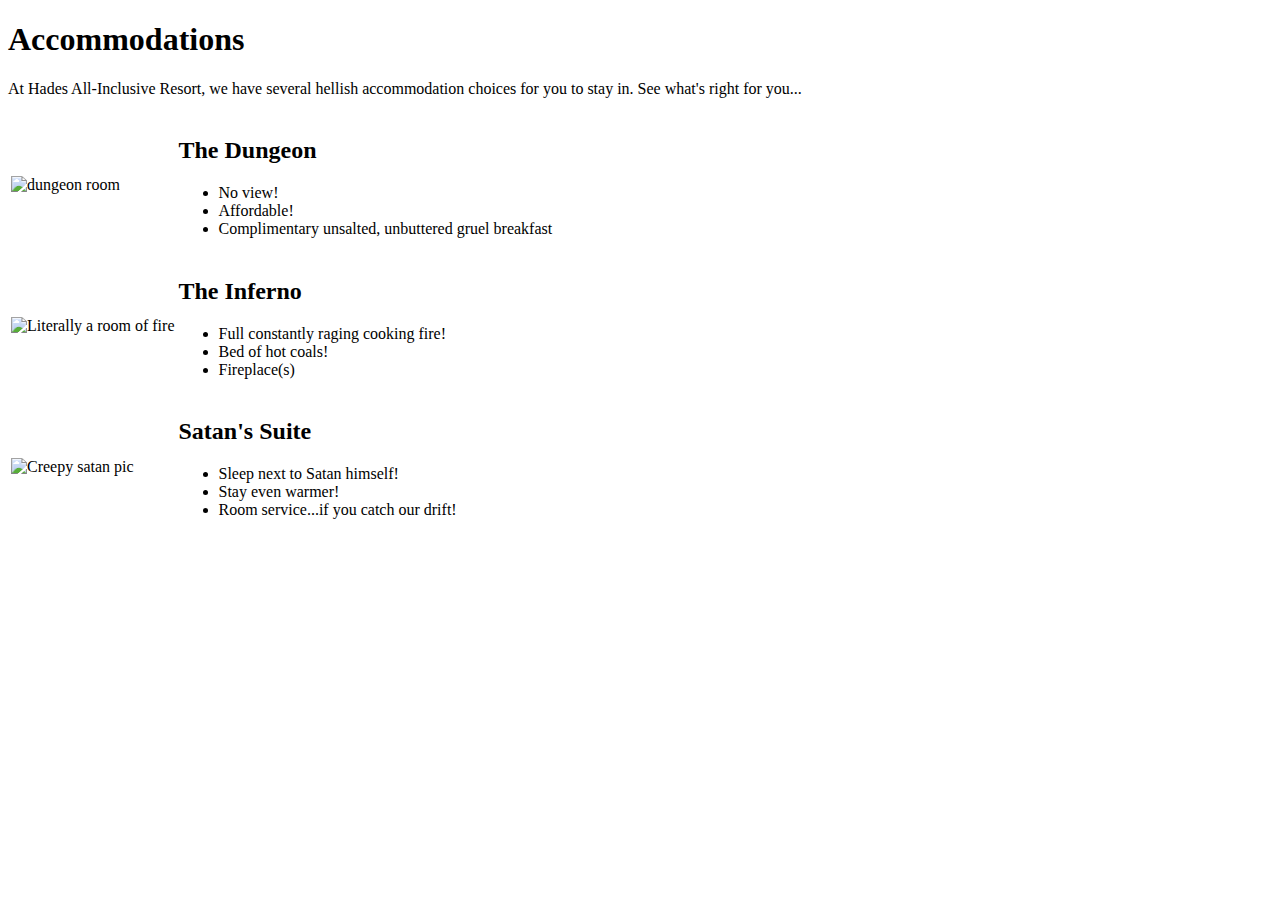
==== accommodations.html @ 889a8f8a "Add accommodation page" ====
<!DOCTYPE html>
<html>
<head>
  <link rel="css/styles.css" type="stylesheet">
  <title>Accommodations</title>
</head>

<body>
  <h1>Accommodations</h1>
  <p>At Hades All-Inclusive Resort, we have several hellish accommodation choices for you to stay in. See what's right for you...</p>

  <table>
    <tr>
      <td>
        <img src="img/dungeon.jpg" alt="dungeon room">
      </td>
      <td>
        <h2>The Dungeon</h2>
        <ul>
          <li>No view!</li>
          <li>Affordable!</li>
          <li>Complimentary unsalted, unbuttered gruel breakfast</li>
        </ul>
      </td>
    <tr>
      <td>
        <img src="img/inferno.jpg" alt="Literally a room of fire">
      </td>
      <td>
        <h2>The Inferno</h2>
        <ul>
          <li>Full constantly raging cooking fire!</li>
          <li>Bed of hot coals!</li>
          <li>Fireplace(s)</li>
        </ul>
      </td>
    </tr>
    <tr>
      <td>
        <img src="img/satansuite.jpg" alt="Creepy satan pic">
      </td>
      <td>
        <h2>Satan's Suite</h2>
        <ul>
          <li>Sleep next to Satan himself!</li>
          <li>Stay even warmer!</li>
          <li>Room service...if you catch our drift!</li>
        </ul>
      </td>
    </tr>
  </table>

</body>
</html>
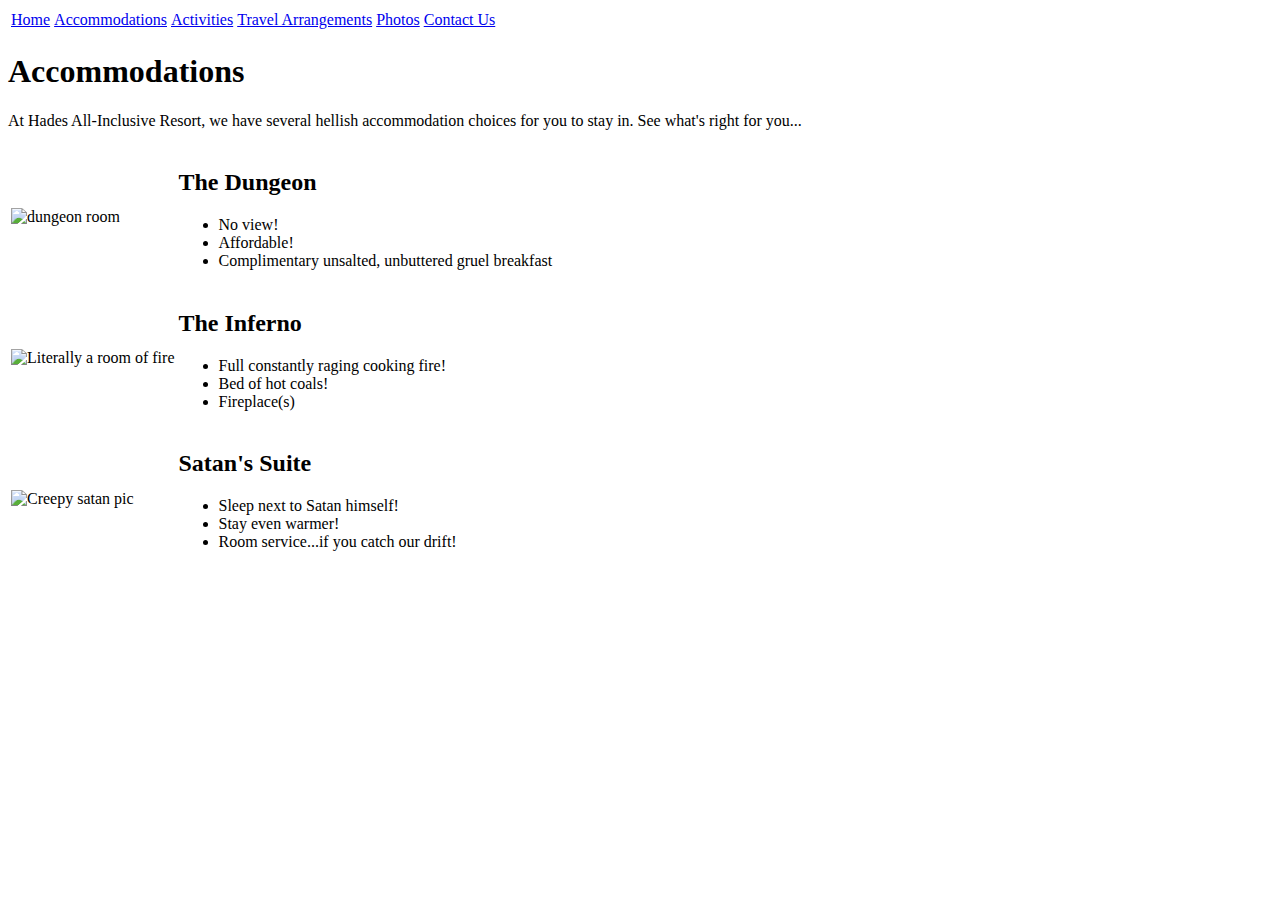
==== commit ecea017b: "Add travel arrangements and activities page" ====
--- a/accommodations.html
+++ b/accommodations.html
@@ -6,7 +6,30 @@
 </head>
 
 <body>
+  <table>
+    <tr>
+      <td>
+        <a href="index.html">Home</a>
+      </td>
+      <td>
+        <a href="accommodations.html">Accommodations</a>
+      </td>
+      <td>
+        <a href="activities.html">Activities</a>
+      </td>
+      <td>
+        <a href="travel-arrangements.html">Travel Arrangements</a>
+      </td>
+      <td>
+        <a href="pictures.html">Photos</a>
+      </td>
+      <td>
+        <a href="contact.html">Contact Us</a>
+      </td>
+    </tr>
+  </table>
   <h1>Accommodations</h1>
+
   <p>At Hades All-Inclusive Resort, we have several hellish accommodation choices for you to stay in. See what's right for you...</p>
 
   <table>
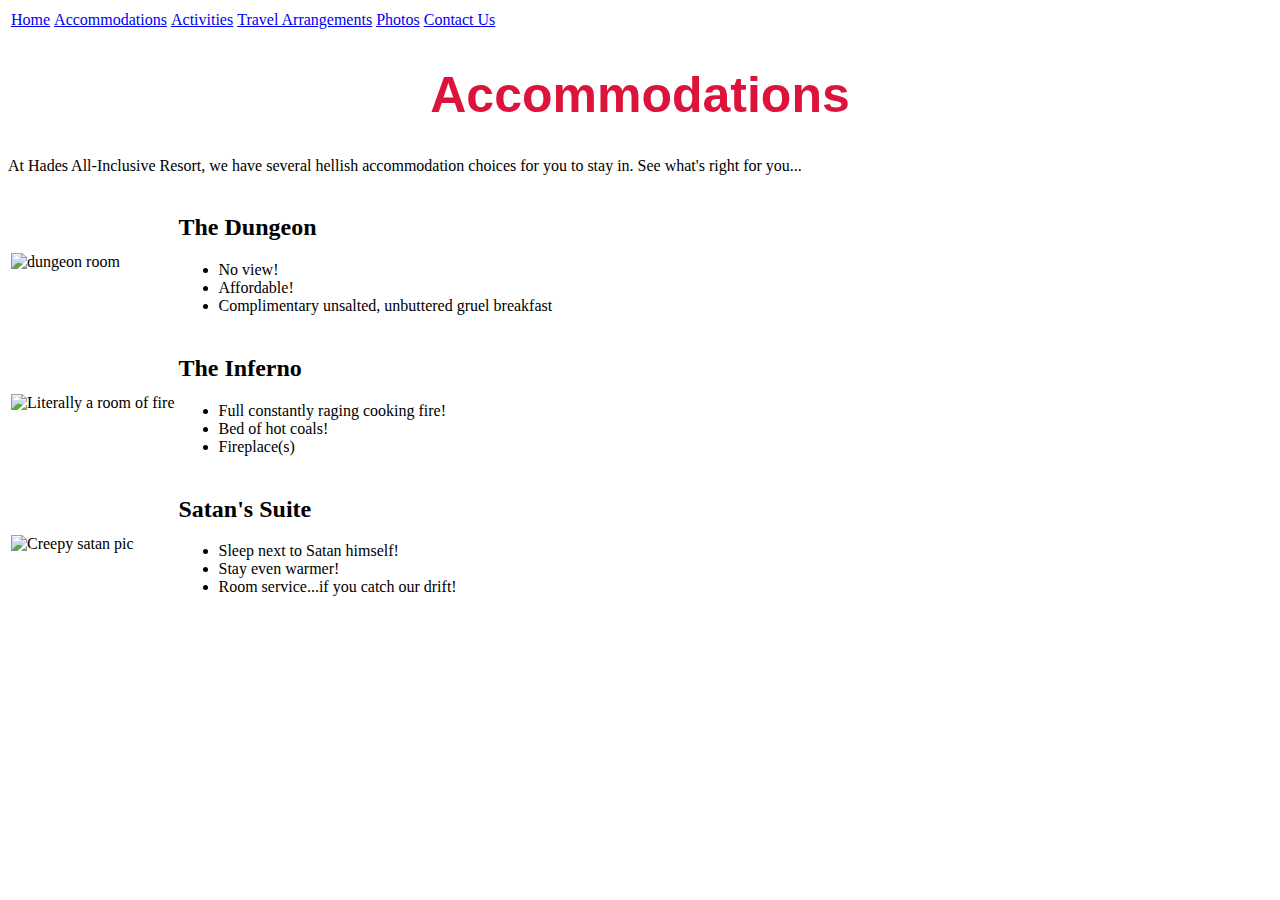
==== commit 158e5ee9: "Fix links in files" ====
--- a/accommodations.html
+++ b/accommodations.html
@@ -1,7 +1,7 @@
 <!DOCTYPE html>
 <html>
 <head>
-  <link rel="css/styles.css" type="stylesheet">
+   <link href="css/styles.css" rel="stylesheet" type="text/css">
   <title>Accommodations</title>
 </head>
 
--- a/css/styles.css
+++ b/css/styles.css
@@ -0,0 +1,6 @@
+h1{
+  font-size: 50px;
+  font-family: sans-serif;
+  text-align: center;
+  color: crimson;
+}
